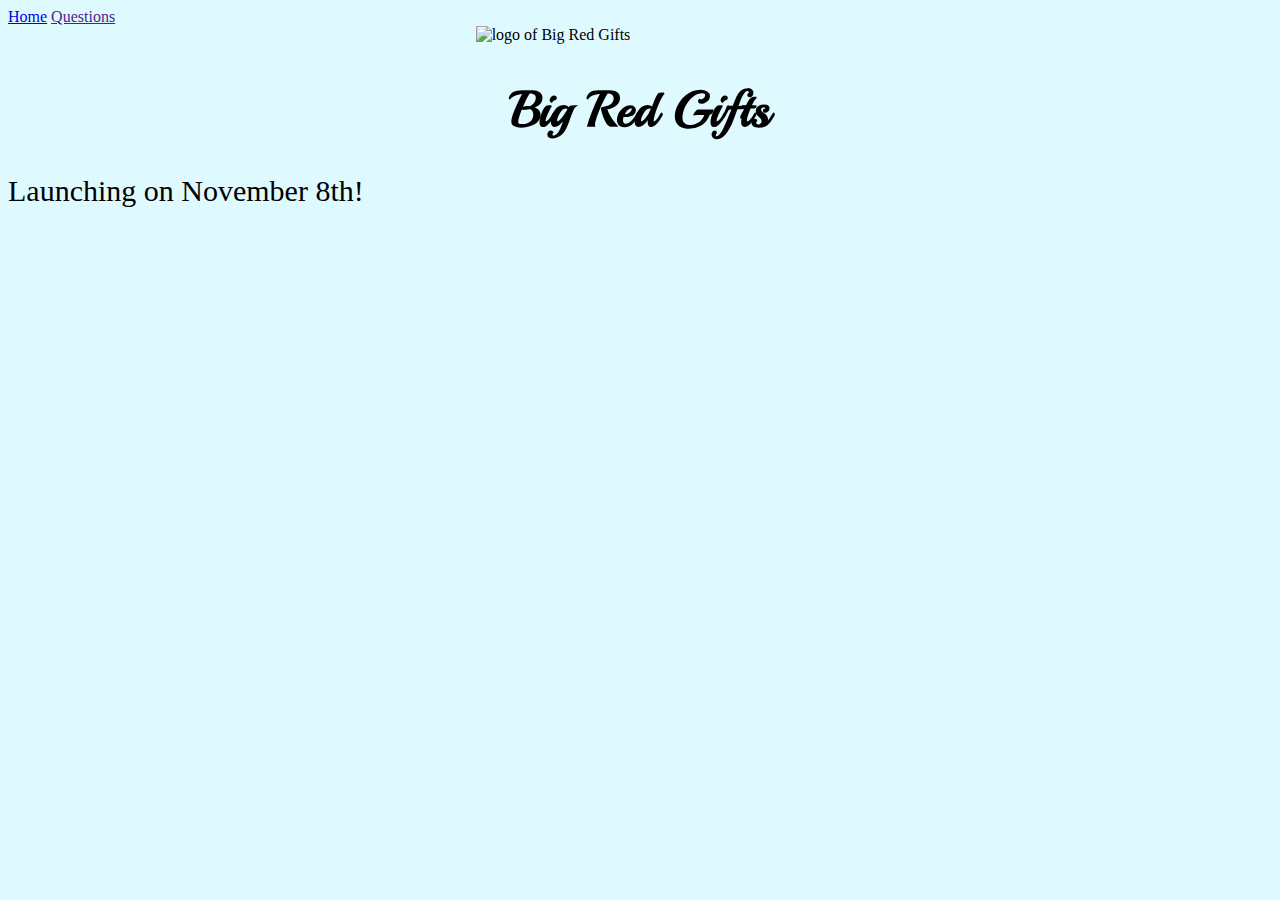
==== signups.html @ bcebad0a "added new files" ====
<!DOCTYPE HTML>
<html>

<head>
  <meta charset="UTF-8">
  <title>Big Red Gifts Sign-up</title>
  <!--font -->
  <link href="https://fonts.googleapis.com/css?family=Playball" rel="stylesheet">
  <!-- CSS -->
  <link rel="stylesheet" type="text/css" href="styles/all.css" media="all">
</head>

<body>

  <!-- buttons -->
  <div>
    <a id="home_button" href="index.html">Home</a>
    <a id="questions_button" href="">Questions</a>
  </div>

  <!-- logo -->
  <div class="logo">
    <img id="logo" src="images/logo.png" alt="logo of Big Red Gifts" />
    <h1>Big Red Gifts</h1>
  </div>

  <div class="announcement">
    <p id="announce"> Launching on November 8th!</p>
  </div>

</body>

</html>
---- styles/all.css ----
body{
  background-color: #DFFAFF;
}

h1{
  font-family: 'Playball', cursive;
  text-align: center;
  font-size: 50px;
}

p{
  font-size: 30px;
}

#logo{
  width: 25%;
  margin-left: 37%;
  padding: 0px;
}

.about{
  margin-top: 5%;
  width:auto;
  margin-left: auto;
  margin-right: auto;
  text-align: center;
}

#join_button{
  width: auto;
  margin-left: auto;
  margin-right: auto;
  text-align: center;
  font-size: 20px;
}
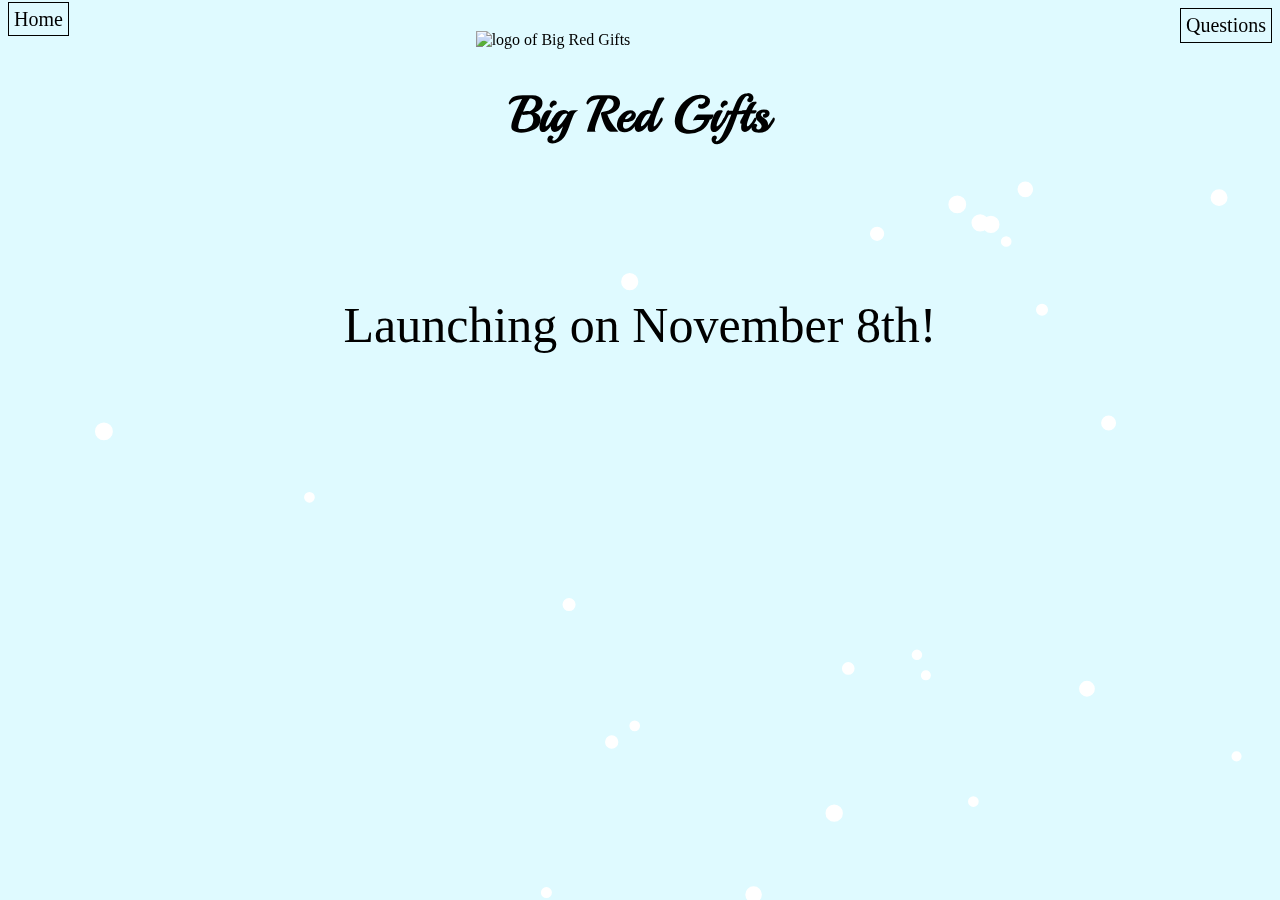
==== commit 1b30bcf2: "Merge branch 'master' of https://github.coecis.cornell.edu/mw749/bigredgifts_website" ====
--- a/signups.html
+++ b/signups.html
@@ -8,14 +8,17 @@
   <link href="https://fonts.googleapis.com/css?family=Playball" rel="stylesheet">
   <!-- CSS -->
   <link rel="stylesheet" type="text/css" href="styles/all.css" media="all">
+  <script src="scripts/snow.js" type="text/javascript"></script>
 </head>
 
 <body>
 
+  <canvas id="canvas"></canvas>
+
   <!-- buttons -->
-  <div>
+  <div class="buttons">
     <a id="home_button" href="index.html">Home</a>
-    <a id="questions_button" href="">Questions</a>
+    <a id="questions_button" href="faq.html">Questions</a>
   </div>
 
   <!-- logo -->
--- a/styles/all.css
+++ b/styles/all.css
@@ -2,6 +2,33 @@
   background-color: #DFFAFF;
 }
 
+canvas {
+	display: block;
+  z-index: -1; 
+  position: fixed;
+}
+
+/* buttons */
+.buttons a{
+  font-size: 20px;
+  color: black;
+  text-decoration: none;
+  border: 1px;
+  border-style: solid;
+  border-color: black;
+  padding: 5px;
+}
+
+#questions_button{
+  float: right;
+}
+
+.buttons a:hover{
+  background-color: white; /*will change color later */
+  opacity: 0.8;
+}
+
+/* title */
 h1{
   font-family: 'Playball', cursive;
   text-align: center;
@@ -33,3 +60,11 @@
   text-align: center;
   font-size: 20px;
 }
+#announce{
+  width: auto;
+  margin-top: 150px;
+  margin-left: auto;
+  margin-right: auto;
+  text-align: center;
+  font-size: 50px;
+}
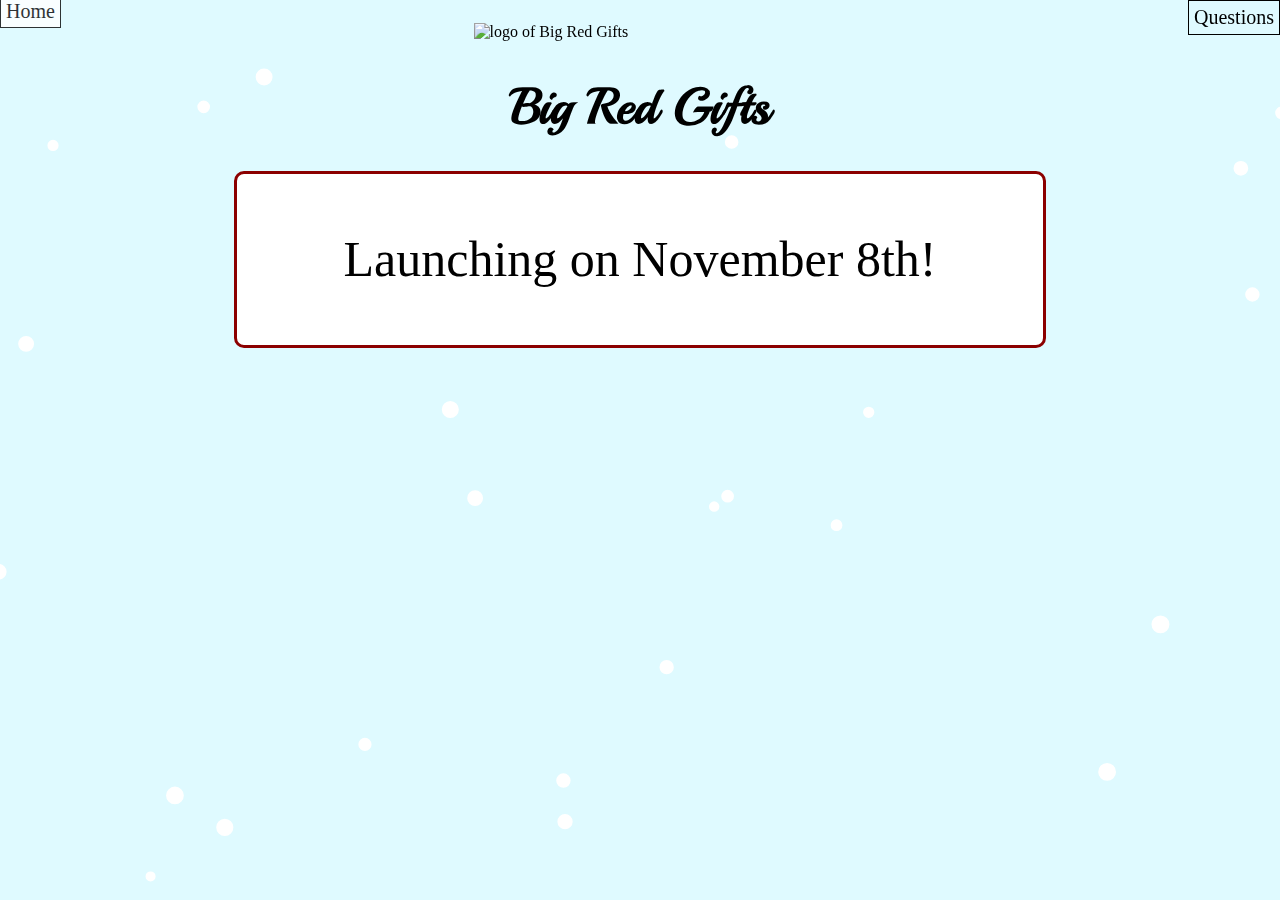
==== commit 1ce61d81: "styling" ====
--- a/signups.html
+++ b/signups.html
@@ -27,7 +27,7 @@
     <h1>Big Red Gifts</h1>
   </div>
 
-  <div class="announcement">
+  <div id="updates">
     <p id="announce"> Launching on November 8th!</p>
   </div>
 
--- a/styles/all.css
+++ b/styles/all.css
@@ -1,10 +1,11 @@
 body{
   background-color: #DFFAFF;
+  margin: 0px;
 }
 
 canvas {
 	display: block;
-  z-index: -1; 
+  z-index: -1;
   position: fixed;
 }
 
@@ -51,18 +52,38 @@
   margin-left: auto;
   margin-right: auto;
   text-align: center;
+  max-width: 80%;
 }
 
-#join_button{
+#white{
+  background-color: white;
+  overflow: auto;
+  padding:3% 1% 3% 1%;
+  margin-top: 2%;
+  margin-bottom: 3%;
+
+}
+
+#sign_up{
   width: auto;
   margin-left: auto;
   margin-right: auto;
   text-align: center;
-  font-size: 20px;
+}
+
+#updates{
+  background-color: white;
+  max-width: 60%;
+  width: auto;
+  margin-left: auto;
+  margin-right: auto;
+  padding: 0.5% 1.5% 0.5% 1.5%;
+  border-radius: 10px;
+  border-style: solid;
+  border-color: darkred;
 }
 #announce{
   width: auto;
-  margin-top: 150px;
   margin-left: auto;
   margin-right: auto;
   text-align: center;
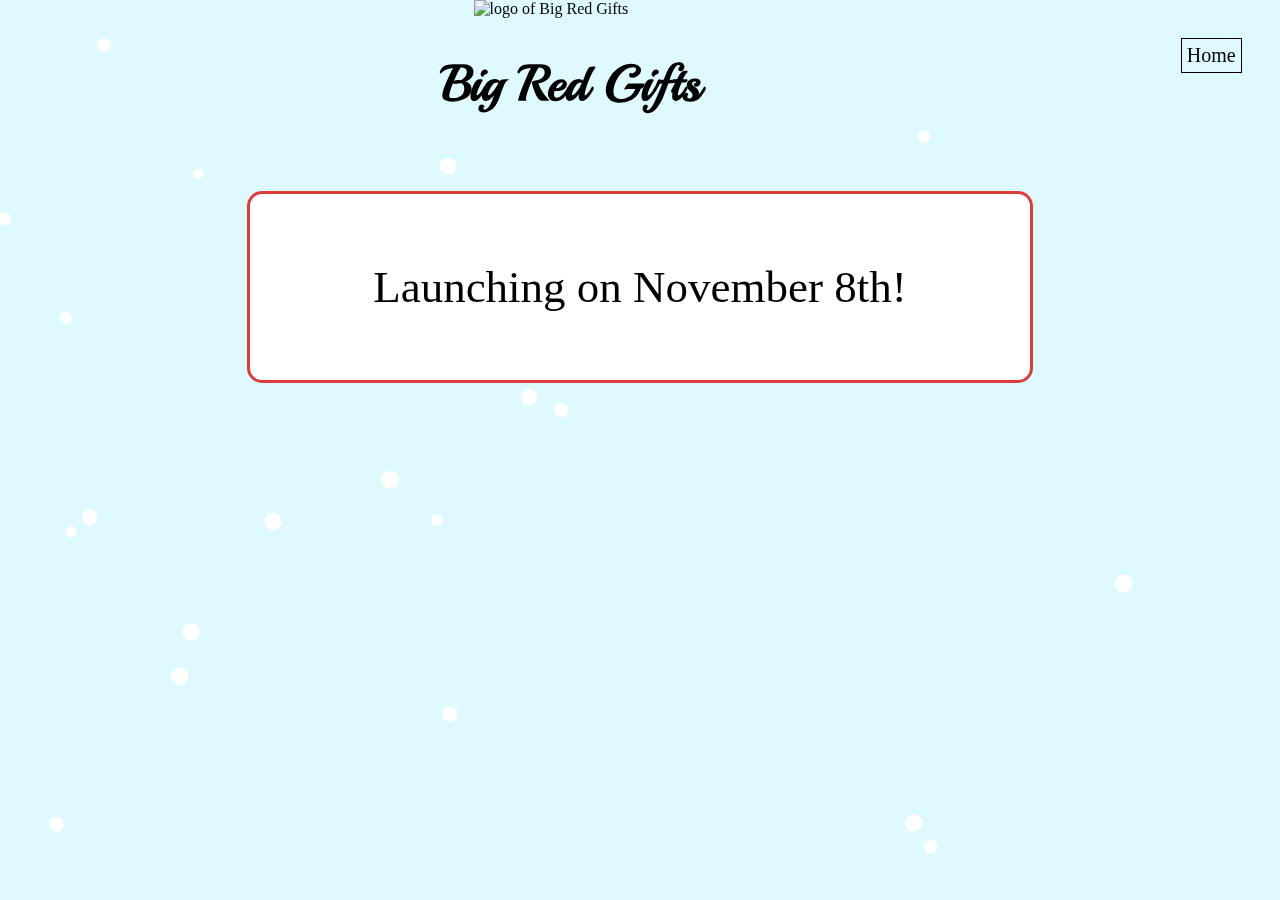
==== commit 19ddb990: "style editing" ====
--- a/signups.html
+++ b/signups.html
@@ -18,7 +18,6 @@
   <!-- buttons -->
   <div class="buttons">
     <a id="home_button" href="index.html">Home</a>
-    <a id="questions_button" href="faq.html">Questions</a>
   </div>
 
   <!-- logo -->
--- a/styles/all.css
+++ b/styles/all.css
@@ -20,7 +20,8 @@
   padding: 5px;
 }
 
-#questions_button{
+#home_button{
+  margin: 3%;
   float: right;
 }
 
@@ -46,22 +47,47 @@
   padding: 0px;
 }
 
-.about{
-  margin-top: 5%;
-  width:auto;
-  margin-left: auto;
-  margin-right: auto;
-  text-align: center;
-  max-width: 80%;
-}
-
 #white{
   background-color: white;
   overflow: auto;
   padding:3% 1% 3% 1%;
+  padding-top: 0px;
   margin-top: 2%;
   margin-bottom: 3%;
+}
 
+/* about */
+.image{
+  display: inline-block;
+  float:left;
+  width: 25%;
+  margin-top: 0px;
+  padding-top: 0px;
+}
+
+#ornaments{
+  width: 100%;
+}
+
+.about{
+  box-sizing: border-box;
+  display: inline-block;
+  margin-top: 5%;
+  margin-right: 2%;
+  width: 70%;
+}
+
+.about h2, p{
+  text-align: left;
+}
+
+.about h2{
+  font-size: 30px;
+}
+
+.about p{
+  font-size: 25px;
+  font-family: 'Raleway', sans-serif;
 }
 
 #sign_up{
@@ -75,17 +101,19 @@
   background-color: white;
   max-width: 60%;
   width: auto;
+  margin-top: 6%;
   margin-left: auto;
   margin-right: auto;
-  padding: 0.5% 1.5% 0.5% 1.5%;
-  border-radius: 10px;
+  padding: 0.5% 0.5% 0.5% 0.5%;
+  border-radius: 15px;
   border-style: solid;
-  border-color: darkred;
+  border-color: #dd3c3c;
 }
 #announce{
   width: auto;
   margin-left: auto;
   margin-right: auto;
   text-align: center;
-  font-size: 50px;
+  padding: 2%;
+  font-size: 45px;
 }
